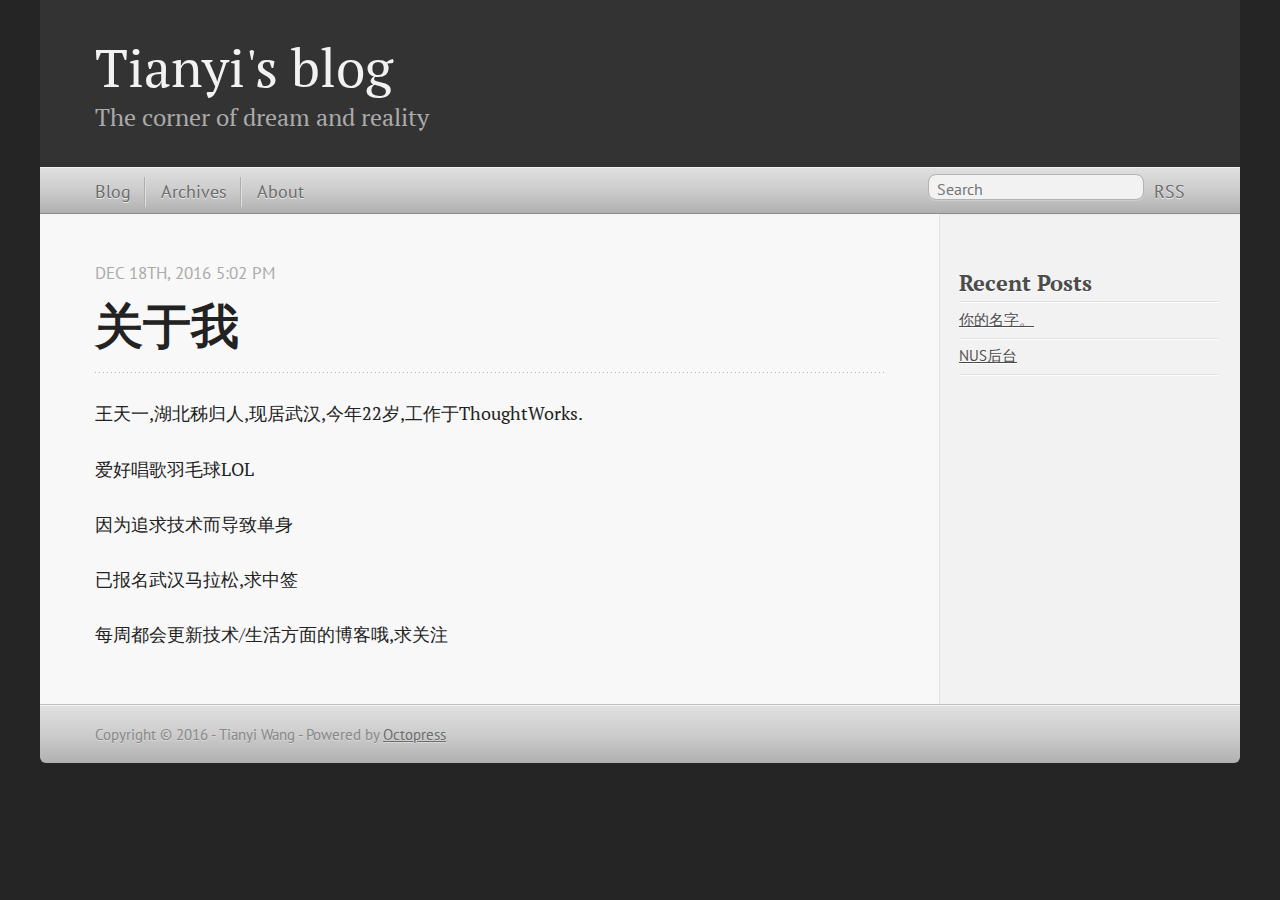
==== about/index.html @ c088b769 "Site updated at 2016-12-25 10:47:16 UTC" ====
<!DOCTYPE html>
<!--[if IEMobile 7 ]><html class="no-js iem7"><![endif]-->
<!--[if lt IE 9]><html class="no-js lte-ie8"><![endif]-->
<!--[if (gt IE 8)|(gt IEMobile 7)|!(IEMobile)|!(IE)]><!--><html class="no-js" lang="en"><!--<![endif]-->
<head>
  <meta charset="utf-8">
  <title>关于我 - Tianyi's blog</title>
  <meta name="author" content="Tianyi Wang">

  
  <meta name="description" content=" 关于我 Dec 18th, 2016 5:02 pm 王天一,湖北秭归人,现居武汉,今年22岁,工作于ThoughtWorks. 爱好唱歌羽毛球LOL 因为追求技术而导致单身 已报名武汉马拉松,求中签 每周都会更新技术/生活方面的博客哦,求关注 Recent Posts 你的名字。 NUS后台 ">
  

  <!-- http://t.co/dKP3o1e -->
  <meta name="HandheldFriendly" content="True">
  <meta name="MobileOptimized" content="320">
  <meta name="viewport" content="width=device-width, initial-scale=1">

  
  <link rel="canonical" href="http://xbox1994.github.io/about/">
  <link href="/favicon.png" rel="icon">
  <link href="/stylesheets/screen.css" media="screen, projection" rel="stylesheet" type="text/css">
  <link href="/atom.xml" rel="alternate" title="Tianyi's blog" type="application/atom+xml">
  <script src="/javascripts/modernizr-2.0.js"></script>
  <script src="//ajax.googleapis.com/ajax/libs/jquery/1.9.1/jquery.min.js"></script>
  <script>!window.jQuery && document.write(unescape('%3Cscript src="/javascripts/libs/jquery.min.js"%3E%3C/script%3E'))</script>
  <script src="/javascripts/octopress.js" type="text/javascript"></script>
  <!--Fonts from Google"s Web font directory at http://google.com/webfonts -->
<link href="//fonts.googleapis.com/css?family=PT+Serif:regular,italic,bold,bolditalic" rel="stylesheet" type="text/css">
<link href="//fonts.googleapis.com/css?family=PT+Sans:regular,italic,bold,bolditalic" rel="stylesheet" type="text/css">

  

</head>

<body   >
  <header role="banner"><hgroup>
  <h1><a href="/">Tianyi's blog</a></h1>
  
    <h2>The corner of dream and reality</h2>
  
</hgroup>

</header>
  <nav role="navigation"><ul class="subscription" data-subscription="rss">
  <li><a href="/atom.xml" rel="subscribe-rss" title="subscribe via RSS">RSS</a></li>
  
</ul>
  
<form action="https://www.google.com/search" method="get">
  <fieldset role="search">
    <input type="hidden" name="sitesearch" value="xbox1994.github.io">
    <input class="search" type="text" name="q" results="0" placeholder="Search"/>
  </fieldset>
</form>
  
<ul class="main-navigation">
  <li><a href="/">Blog</a></li>
  <li><a href="/blog/archives">Archives</a></li>
  <li><a href="/about">About</a></li>
</ul>

</nav>
  <div id="main">
    <div id="content">
      <div>
<article role="article">
  
  <header>
    <h1 class="entry-title">关于我</h1>
    <p class="meta">




<time class='entry-date' datetime='2016-12-18T17:02:00+08:00'><span class='date'><span class='date-month'>Dec</span> <span class='date-day'>18</span><span class='date-suffix'>th</span>, <span class='date-year'>2016</span></span> <span class='time'>5:02 pm</span></time></p>
  </header>
  
  <p>王天一,湖北秭归人,现居武汉,今年22岁,工作于ThoughtWorks.</p>

<p>爱好唱歌羽毛球LOL</p>

<p>因为追求技术而导致单身</p>

<p>已报名武汉马拉松,求中签</p>

<p>每周都会更新技术/生活方面的博客哦,求关注</p>

  
</article>

</div>

<aside class="sidebar">
  
    <section>
  <h1>Recent Posts</h1>
  <ul id="recent_posts">
    
      <li class="post">
        <a href="/blog/2016/12/25/ni-de-ming-zi-./">你的名字。</a>
      </li>
    
      <li class="post">
        <a href="/blog/2016/12/18/nusde-hou-tai/">NUS后台</a>
      </li>
    
  </ul>
</section>





  
</aside>


    </div>
  </div>
  <footer role="contentinfo"><p>
  Copyright &copy; 2016 - Tianyi Wang -
  <span class="credit">Powered by <a href="http://octopress.org">Octopress</a></span>
</p>

</footer>
  







  <script type="text/javascript">
    (function(){
      var twitterWidgets = document.createElement('script');
      twitterWidgets.type = 'text/javascript';
      twitterWidgets.async = true;
      twitterWidgets.src = '//platform.twitter.com/widgets.js';
      document.getElementsByTagName('head')[0].appendChild(twitterWidgets);
    })();
  </script>





</body>
</html>
---- stylesheets/screen.css ----
html,body,div,span,applet,object,iframe,h1,h2,h3,h4,h5,h6,p,blockquote,pre,a,abbr,acronym,address,big,cite,code,del,dfn,em,img,ins,kbd,q,s,samp,small,strike,strong,sub,sup,tt,var,b,u,i,center,dl,dt,dd,ol,ul,li,fieldset,form,label,legend,table,caption,tbody,tfoot,thead,tr,th,td,article,aside,canvas,details,embed,figure,figcaption,footer,header,hgroup,menu,nav,output,ruby,section,summary,time,mark,audio,video{margin:0;padding:0;border:0;font:inherit;font-size:100%;vertical-align:baseline}html{line-height:1}ol,ul{list-style:none}table{border-collapse:collapse;border-spacing:0}caption,th,td{text-align:left;font-weight:normal;vertical-align:middle}q,blockquote{quotes:none}q:before,q:after,blockquote:before,blockquote:after{content:"";content:none}a img{border:none}article,aside,details,figcaption,figure,footer,header,hgroup,main,menu,nav,section,summary{display:block}a{color:#1863a1}a:visited{color:#751590}a:focus{color:#0181eb}a:hover{color:#0181eb}a:active{color:#01579f}aside.sidebar a{color:#222}aside.sidebar a:focus{color:#0181eb}aside.sidebar a:hover{color:#0181eb}aside.sidebar a:active{color:#01579f}a{-moz-transition:color .3s;-o-transition:color .3s;-webkit-transition:color .3s;transition:color .3s}html{background:#252525 url('/images/line-tile.png?1482050766') top left}body>div{background:#f2f2f2 url('/images/noise.png?1482050766') top left;border-bottom:1px solid #bfbfbf}body>div>div{background:#f8f8f8 url('/images/noise.png?1482050766') top left;border-right:1px solid #e0e0e0}.heading,body>header h1,h1,h2,h3,h4,h5,h6{font-family:"PT Serif","Georgia","Helvetica Neue",Arial,sans-serif}.sans,body>header h2,article header p.meta,article>footer,#content .blog-index footer,html .gist .gist-file .gist-meta,#blog-archives a.category,#blog-archives time,aside.sidebar section,body>footer{font-family:"PT Sans","Helvetica Neue",Arial,sans-serif}.serif,body,#content .blog-index a[rel=full-article]{font-family:"PT Serif",Georgia,Times,"Times New Roman",serif}.mono,pre,code,tt,p code,li code{font-family:Menlo,Monaco,"Andale Mono","lucida console","Courier New",monospace}body>header h1{font-size:2.2em;font-family:"PT Serif","Georgia","Helvetica Neue",Arial,sans-serif;font-weight:normal;line-height:1.2em;margin-bottom:0.6667em}body>header h2{font-family:"PT Serif","Georgia","Helvetica Neue",Arial,sans-serif}body{line-height:1.5em;color:#222}h1{font-size:2.2em;line-height:1.2em}@media only screen and (min-width: 992px){body{font-size:1.15em}h1{font-size:2.6em;line-height:1.2em}}h1,h2,h3,h4,h5,h6{text-rendering:optimizelegibility;margin-bottom:1em;font-weight:bold}h2,section h1{font-size:1.5em}h3,section h2,section section h1{font-size:1.3em}h4,section h3,section section h2,section section section h1{font-size:1em}h5,section h4,section section h3{font-size:.9em}h6,section h5,section section h4,section section section h3{font-size:.8em}p,article blockquote,ul,ol{margin-bottom:1.5em}ul{list-style-type:disc}ul ul{list-style-type:circle;margin-bottom:0px}ul ul ul{list-style-type:square;margin-bottom:0px}ol{list-style-type:decimal}ol ol{list-style-type:lower-alpha;margin-bottom:0px}ol ol ol{list-style-type:lower-roman;margin-bottom:0px}ul,ul ul,ul ol,ol,ol ul,ol ol{margin-left:1.3em}ul ul,ul ol,ol ul,ol ol{margin-bottom:0em}strong{font-weight:bold}em{font-style:italic}sup,sub{font-size:0.75em;position:relative;display:inline-block;padding:0 .2em;line-height:.8em}sup{top:-.5em}sub{bottom:-.5em}a[rev='footnote']{font-size:.75em;padding:0 .3em;line-height:1}q{font-style:italic}q:before{content:"\201C"}q:after{content:"\201D"}em,dfn{font-style:italic}strong,dfn{font-weight:bold}del,s{text-decoration:line-through}abbr,acronym{border-bottom:1px dotted;cursor:help}hr{margin-bottom:0.2em}small{font-size:.8em}big{font-size:1.2em}article blockquote{font-style:italic;position:relative;font-size:1.2em;line-height:1.5em;padding-left:1em;border-left:4px solid rgba(170,170,170,0.5)}article blockquote cite{font-style:italic}article blockquote cite a{color:#aaa !important;word-wrap:break-word}article blockquote cite:before{content:'\2014';padding-right:.3em;padding-left:.3em;color:#aaa}@media only screen and (min-width: 992px){article blockquote{padding-left:1.5em;border-left-width:4px}}.pullquote-right:before,.pullquote-left:before{padding:0;border:none;content:attr(data-pullquote);float:right;width:45%;margin:.5em 0 1em 1.5em;position:relative;top:7px;font-size:1.4em;line-height:1.45em}.pullquote-left:before{float:left;margin:.5em 1.5em 1em 0}.force-wrap,article a,aside.sidebar a{white-space:-moz-pre-wrap;white-space:-pre-wrap;white-space:-o-pre-wrap;white-space:pre-wrap;word-wrap:break-word}.group,body>header,body>nav,body>footer,body #content>article,body #content>div>article,body #content>div>section,body div.pagination,aside.sidebar,#main,#content,.sidebar{*zoom:1}.group:after,body>header:after,body>nav:after,body>footer:after,body #content>article:after,body #content>div>article:after,body #content>div>section:after,body div.pagination:after,#main:after,#content:after,.sidebar:after{content:"";display:table;clear:both}body{-webkit-text-size-adjust:none;max-width:1200px;position:relative;margin:0 auto}body>header,body>nav,body>footer,body #content>article,body #content>div>article,body #content>div>section{padding-left:18px;padding-right:18px}@media only screen and (min-width: 480px){body>header,body>nav,body>footer,body #content>article,body #content>div>article,body #content>div>section{padding-left:25px;padding-right:25px}}@media only screen and (min-width: 768px){body>header,body>nav,body>footer,body #content>article,body #content>div>article,body #content>div>section{padding-left:35px;padding-right:35px}}@media only screen and (min-width: 992px){body>header,body>nav,body>footer,body #content>article,body #content>div>article,body #content>div>section{padding-left:55px;padding-right:55px}}body div.pagination{margin-left:18px;margin-right:18px}@media only screen and (min-width: 480px){body div.pagination{margin-left:25px;margin-right:25px}}@media only screen and (min-width: 768px){body div.pagination{margin-left:35px;margin-right:35px}}@media only screen and (min-width: 992px){body div.pagination{margin-left:55px;margin-right:55px}}body>header{font-size:1em;padding-top:1.5em;padding-bottom:1.5em}#content{overflow:hidden}#content>div,#content>article{width:100%}aside.sidebar{float:none;padding:0 18px 1px;background-color:#f7f7f7;border-top:1px solid #e0e0e0}.flex-content,article img,article video,article .flash-video,aside.sidebar img{max-width:100%;height:auto}.basic-alignment.left,article img.left,article video.left,article .left.flash-video,aside.sidebar img.left{float:left;margin-right:1.5em}.basic-alignment.right,article img.right,article video.right,article .right.flash-video,aside.sidebar img.right{float:right;margin-left:1.5em}.basic-alignment.center,article img.center,article video.center,article .center.flash-video,aside.sidebar img.center{display:block;margin:0 auto 1.5em}.basic-alignment.left,article img.left,article video.left,article .left.flash-video,aside.sidebar img.left,.basic-alignment.right,article img.right,article video.right,article .right.flash-video,aside.sidebar img.right{margin-bottom:.8em}.toggle-sidebar,.no-sidebar .toggle-sidebar{display:none}@media only screen and (min-width: 750px){body.sidebar-footer aside.sidebar{float:none;width:auto;clear:left;margin:0;padding:0 35px 1px;background-color:#f7f7f7;border-top:1px solid #eaeaea}body.sidebar-footer aside.sidebar section.odd,body.sidebar-footer aside.sidebar section.even{float:left;width:48%}body.sidebar-footer aside.sidebar section.odd{margin-left:0}body.sidebar-footer aside.sidebar section.even{margin-left:4%}body.sidebar-footer aside.sidebar.thirds section{width:30%;margin-left:5%}body.sidebar-footer aside.sidebar.thirds section.first{margin-left:0;clear:both}}body.sidebar-footer #content{margin-right:0px}body.sidebar-footer .toggle-sidebar{display:none}@media only screen and (min-width: 550px){body>header{font-size:1em}}@media only screen and (min-width: 750px){aside.sidebar{float:none;width:auto;clear:left;margin:0;padding:0 35px 1px;background-color:#f7f7f7;border-top:1px solid #eaeaea}aside.sidebar section.odd,aside.sidebar section.even{float:left;width:48%}aside.sidebar section.odd{margin-left:0}aside.sidebar section.even{margin-left:4%}aside.sidebar.thirds section{width:30%;margin-left:5%}aside.sidebar.thirds section.first{margin-left:0;clear:both}}@media only screen and (min-width: 768px){body{-webkit-text-size-adjust:auto}body>header{font-size:1.2em}#main{padding:0;margin:0 auto}#content{overflow:visible;margin-right:240px;position:relative}.no-sidebar #content{margin-right:0;border-right:0}.collapse-sidebar #content{margin-right:20px}#content>div,#content>article{padding-top:17.5px;padding-bottom:17.5px;float:left}aside.sidebar{width:210px;padding:0 15px 15px;background:none;clear:none;float:left;margin:0 -100% 0 0}aside.sidebar section{width:auto;margin-left:0}aside.sidebar section.odd,aside.sidebar section.even{float:none;width:auto;margin-left:0}.collapse-sidebar aside.sidebar{float:none;width:auto;clear:left;margin:0;padding:0 35px 1px;background-color:#f7f7f7;border-top:1px solid #eaeaea}.collapse-sidebar aside.sidebar section.odd,.collapse-sidebar aside.sidebar section.even{float:left;width:48%}.collapse-sidebar aside.sidebar section.odd{margin-left:0}.collapse-sidebar aside.sidebar section.even{margin-left:4%}.collapse-sidebar aside.sidebar.thirds section{width:30%;margin-left:5%}.collapse-sidebar aside.sidebar.thirds section.first{margin-left:0;clear:both}}@media only screen and (min-width: 992px){body>header{font-size:1.3em}#content{margin-right:300px}#content>div,#content>article{padding-top:27.5px;padding-bottom:27.5px}aside.sidebar{width:260px;padding:1.2em 20px 20px}.collapse-sidebar aside.sidebar{padding-left:55px;padding-right:55px}}@media only screen and (min-width: 768px){ul,ol{margin-left:0}}body>header{background:#333}body>header h1{display:inline-block;margin:0}body>header h1 a,body>header h1 a:visited,body>header h1 a:hover{color:#f2f2f2;text-decoration:none}body>header h2{margin:.2em 0 0;font-size:1em;color:#aaa;font-weight:normal}body>nav{position:relative;background-color:#ccc;background:url('/images/noise.png?1482050766'),url('[data-uri]');background:url('/images/noise.png?1482050766'),-webkit-gradient(linear, 50% 0%, 50% 100%, color-stop(0%, #e0e0e0),color-stop(50%, #cccccc),color-stop(100%, #b0b0b0));background:url('/images/noise.png?1482050766'),-moz-linear-gradient(#e0e0e0,#cccccc,#b0b0b0);background:url('/images/noise.png?1482050766'),-webkit-linear-gradient(#e0e0e0,#cccccc,#b0b0b0);background:url('/images/noise.png?1482050766'),linear-gradient(#e0e0e0,#cccccc,#b0b0b0);border-top:1px solid #f2f2f2;border-bottom:1px solid #8c8c8c;padding-top:.35em;padding-bottom:.35em}body>nav form{-moz-background-clip:padding;-o-background-clip:padding-box;-webkit-background-clip:padding;background-clip:padding-box;margin:0;padding:0}body>nav form .search{padding:.3em .5em 0;font-size:.85em;font-family:"PT Sans","Helvetica Neue",Arial,sans-serif;line-height:1.1em;width:95%;-moz-border-radius:.5em;-webkit-border-radius:.5em;border-radius:.5em;-moz-background-clip:padding;-o-background-clip:padding-box;-webkit-background-clip:padding;background-clip:padding-box;-moz-box-shadow:#d1d1d1 0 1px;-webkit-box-shadow:#d1d1d1 0 1px;box-shadow:#d1d1d1 0 1px;background-color:#f2f2f2;border:1px solid #b3b3b3;color:#888}body>nav form .search:focus{color:#444;border-color:#80b1df;-moz-box-shadow:#80b1df 0 0 4px,#80b1df 0 0 3px inset;-webkit-box-shadow:#80b1df 0 0 4px,#80b1df 0 0 3px inset;box-shadow:#80b1df 0 0 4px,#80b1df 0 0 3px inset;background-color:#fff;outline:none}body>nav fieldset[role=search]{float:right;width:48%}body>nav fieldset.mobile-nav{float:left;width:48%}body>nav fieldset.mobile-nav select{width:100%;font-size:.8em;border:1px solid #888}body>nav ul{display:none}@media only screen and (min-width: 550px){body>nav{font-size:.9em}body>nav ul{margin:0;padding:0;border:0;overflow:hidden;*zoom:1;float:left;display:block;padding-top:.15em}body>nav ul li{list-style-image:none;list-style-type:none;margin-left:0;white-space:nowrap;float:left;padding-left:0;padding-right:0}body>nav ul li:first-child{padding-left:0}body>nav ul li:last-child{padding-right:0}body>nav ul li.last{padding-right:0}body>nav ul.subscription{margin-left:.8em;float:right}body>nav ul.subscription li:last-child a{padding-right:0}body>nav ul li{margin:0}body>nav a{color:#6b6b6b;font-family:"PT Sans","Helvetica Neue",Arial,sans-serif;text-shadow:#ebebeb 0 1px;float:left;text-decoration:none;font-size:1.1em;padding:.1em 0;line-height:1.5em}body>nav a:visited{color:#6b6b6b}body>nav a:hover{color:#2b2b2b}body>nav li+li{border-left:1px solid #b0b0b0;margin-left:.8em}body>nav li+li a{padding-left:.8em;border-left:1px solid #dedede}body>nav form{float:right;text-align:left;padding-left:.8em;width:175px}body>nav form .search{width:93%;font-size:.95em;line-height:1.2em}body>nav ul[data-subscription$=email]+form{width:97px}body>nav ul[data-subscription$=email]+form .search{width:91%}body>nav fieldset.mobile-nav{display:none}body>nav fieldset[role=search]{width:99%}}@media only screen and (min-width: 992px){body>nav form{width:215px}body>nav ul[data-subscription$=email]+form{width:147px}}.no-placeholder body>nav .search{background:#f2f2f2 url('/images/search.png?1482050766') 0.3em 0.25em no-repeat;text-indent:1.3em}@media only screen and (min-width: 550px){.maskImage body>nav ul[data-subscription$=email]+form{width:123px}}@media only screen and (min-width: 992px){.maskImage body>nav ul[data-subscription$=email]+form{width:173px}}.maskImage ul.subscription{position:relative;top:.2em}.maskImage ul.subscription li,.maskImage ul.subscription a{border:0;padding:0}.maskImage a[rel=subscribe-rss]{position:relative;top:0px;text-indent:-999999em;background-color:#dedede;border:0;padding:0}.maskImage a[rel=subscribe-rss],.maskImage a[rel=subscribe-rss]:after{-webkit-mask-image:url('/images/rss.png?1482050766');-moz-mask-image:url('/images/rss.png?1482050766');-ms-mask-image:url('/images/rss.png?1482050766');-o-mask-image:url('/images/rss.png?1482050766');mask-image:url('/images/rss.png?1482050766');-webkit-mask-repeat:no-repeat;-moz-mask-repeat:no-repeat;-ms-mask-repeat:no-repeat;-o-mask-repeat:no-repeat;mask-repeat:no-repeat;width:22px;height:22px}.maskImage a[rel=subscribe-rss]:after{content:"";position:absolute;top:-1px;left:0;background-color:#ababab}.maskImage a[rel=subscribe-rss]:hover:after{background-color:#9e9e9e}.maskImage a[rel=subscribe-email]{position:relative;top:0px;text-indent:-999999em;background-color:#dedede;border:0;padding:0}.maskImage a[rel=subscribe-email],.maskImage a[rel=subscribe-email]:after{-webkit-mask-image:url('/images/email.png?1482050766');-moz-mask-image:url('/images/email.png?1482050766');-ms-mask-image:url('/images/email.png?1482050766');-o-mask-image:url('/images/email.png?1482050766');mask-image:url('/images/email.png?1482050766');-webkit-mask-repeat:no-repeat;-moz-mask-repeat:no-repeat;-ms-mask-repeat:no-repeat;-o-mask-repeat:no-repeat;mask-repeat:no-repeat;width:28px;height:22px}.maskImage a[rel=subscribe-email]:after{content:"";position:absolute;top:-1px;left:0;background-color:#ababab}.maskImage a[rel=subscribe-email]:hover:after{background-color:#9e9e9e}article{padding-top:1em}article header{position:relative;padding-top:2em;padding-bottom:1em;margin-bottom:1em;background:url('[data-uri]') bottom left repeat-x}article header h1{margin:0}article header h1 a{text-decoration:none}article header h1 a:hover{text-decoration:underline}article header p{font-size:.9em;color:#aaa;margin:0}article header p.meta{text-transform:uppercase;position:absolute;top:0}@media only screen and (min-width: 768px){article header{margin-bottom:1.5em;padding-bottom:1em;background:url('[data-uri]') bottom left repeat-x}}article h2{padding-top:0.8em;background:url('[data-uri]') top left repeat-x}.entry-content article h2:first-child,article header+h2{padding-top:0}article h2:first-child,article header+h2{background:none}article .feature{padding-top:.5em;margin-bottom:1em;padding-bottom:1em;background:url('[data-uri]') bottom left repeat-x;font-size:2.0em;font-style:italic;line-height:1.3em}article img,article video,article .flash-video{-moz-border-radius:.3em;-webkit-border-radius:.3em;border-radius:.3em;-moz-box-shadow:rgba(0,0,0,0.15) 0 1px 4px;-webkit-box-shadow:rgba(0,0,0,0.15) 0 1px 4px;box-shadow:rgba(0,0,0,0.15) 0 1px 4px;-moz-box-sizing:border-box;-webkit-box-sizing:border-box;box-sizing:border-box;border:#fff 0.5em solid}article video,article .flash-video{margin:0 auto 1.5em}article video{display:block;width:100%}article .flash-video>div{position:relative;display:block;padding-bottom:56.25%;padding-top:1px;height:0;overflow:hidden}article .flash-video>div iframe,article .flash-video>div object,article .flash-video>div embed{position:absolute;top:0;left:0;width:100%;height:100%}article>footer{padding-bottom:2.5em;margin-top:2em}article>footer p.meta{margin-bottom:.8em;font-size:.85em;clear:both;overflow:hidden}.blog-index article+article{background:url('[data-uri]') top left repeat-x}#content .blog-index{padding-top:0;padding-bottom:0}#content .blog-index article{padding-top:2em}#content .blog-index article header{background:none;padding-bottom:0}#content .blog-index article h1{font-size:2.2em}#content .blog-index article h1 a{color:inherit}#content .blog-index article h1 a:hover{color:#0181eb}#content .blog-index a[rel=full-article]{background:#ebebeb;display:inline-block;padding:.4em .8em;margin-right:.5em;text-decoration:none;color:#666;-moz-transition:background-color .5s;-o-transition:background-color .5s;-webkit-transition:background-color .5s;transition:background-color .5s}#content .blog-index a[rel=full-article]:hover{background:#0181eb;text-shadow:none;color:#f8f8f8}#content .blog-index footer{margin-top:1em}.separator,article>footer .byline+time:before,article>footer time+time:before,article>footer .comments:before,article>footer .byline ~ .categories:before{content:"\2022 ";padding:0 .4em 0 .2em;display:inline-block}#content div.pagination{text-align:center;font-size:.95em;position:relative;background:url('[data-uri]') top left repeat-x;padding-top:1.5em;padding-bottom:1.5em}#content div.pagination a{text-decoration:none;color:#aaa}#content div.pagination a.prev{position:absolute;left:0}#content div.pagination a.next{position:absolute;right:0}#content div.pagination a:hover{color:#0181eb}#content div.pagination a[href*=archive]:before,#content div.pagination a[href*=archive]:after{content:'\2014';padding:0 .3em}p.meta+.sharing{padding-top:1em;padding-left:0;background:url('[data-uri]') top left repeat-x}#fb-root{display:none}.highlight,html .gist .gist-file .gist-syntax .gist-highlight{border:1px solid #05232b !important}.highlight table td.code,html .gist .gist-file .gist-syntax .gist-highlight table td.code{width:100%}.highlight .line-numbers,html .gist .gist-file .gist-syntax .highlight .line_numbers{text-align:right;font-size:13px;line-height:1.45em;background:#073642 url('/images/noise.png?1482050766') top left !important;border-right:1px solid #00232c !important;-moz-box-shadow:#083e4b -1px 0 inset;-webkit-box-shadow:#083e4b -1px 0 inset;box-shadow:#083e4b -1px 0 inset;text-shadow:#021014 0 -1px;padding:.8em !important;-moz-border-radius:0;-webkit-border-radius:0;border-radius:0}.highlight .line-numbers span,html .gist .gist-file .gist-syntax .highlight .line_numbers span{color:#586e75 !important}figure.code,.gist-file,pre{-moz-box-shadow:rgba(0,0,0,0.06) 0 0 10px;-webkit-box-shadow:rgba(0,0,0,0.06) 0 0 10px;box-shadow:rgba(0,0,0,0.06) 0 0 10px}figure.code .highlight pre,.gist-file .highlight pre,pre .highlight pre{-moz-box-shadow:none;-webkit-box-shadow:none;box-shadow:none}.gist .highlight *::-moz-selection,figure.code .highlight *::-moz-selection{background:#386774;color:inherit;text-shadow:#002b36 0 1px}.gist .highlight *::-webkit-selection,figure.code .highlight *::-webkit-selection{background:#386774;color:inherit;text-shadow:#002b36 0 1px}.gist .highlight *::selection,figure.code .highlight *::selection{background:#386774;color:inherit;text-shadow:#002b36 0 1px}html .gist .gist-file{margin-bottom:1.8em;position:relative;border:none;padding-top:26px !important}html .gist .gist-file .highlight{margin-bottom:0}html .gist .gist-file .gist-syntax{border-bottom:0 !important;background:none !important}html .gist .gist-file .gist-syntax .gist-highlight{background:#002b36 !important}html .gist .gist-file .gist-syntax .highlight pre{padding:0}html .gist .gist-file .gist-meta{padding:.6em 0.8em;border:1px solid #083e4b !important;color:#586e75;font-size:.7em !important;background:#073642 url('/images/noise.png?1482050766') top left;line-height:1.5em}html .gist .gist-file .gist-meta a{color:#76888b !important;text-decoration:none}html .gist .gist-file .gist-meta a:hover,html .gist .gist-file .gist-meta a:focus{text-decoration:underline}html .gist .gist-file .gist-meta a:hover{color:#93a1a1 !important}html .gist .gist-file .gist-meta a[href*='#file']{position:absolute;top:0;left:0;right:-10px;color:#474747 !important}html .gist .gist-file .gist-meta a[href*='#file']:hover{color:#1863a1 !important}html .gist .gist-file .gist-meta a[href*=raw]{top:.4em}pre{background:#002b36 url('/images/noise.png?1482050766') top left;-moz-border-radius:.4em;-webkit-border-radius:.4em;border-radius:.4em;border:1px solid #05232b;line-height:1.45em;font-size:13px;margin-bottom:2.1em;padding:.8em 1em;color:#93a1a1;overflow:auto}h3.filename+pre{-moz-border-radius-topleft:0px;-webkit-border-top-left-radius:0px;border-top-left-radius:0px;-moz-border-radius-topright:0px;-webkit-border-top-right-radius:0px;border-top-right-radius:0px}p code,li code{display:inline-block;white-space:no-wrap;background:#fff;font-size:.8em;line-height:1.5em;color:#555;border:1px solid #ddd;-moz-border-radius:.4em;-webkit-border-radius:.4em;border-radius:.4em;padding:0 .3em;margin:-1px 0}p pre code,li pre code{font-size:1em !important;background:none;border:none}.pre-code,html .gist .gist-file .gist-syntax .highlight pre,.highlight code{font-family:Menlo,Monaco,"Andale Mono","lucida console","Courier New",monospace !important;overflow:scroll;overflow-y:hidden;display:block;padding:.8em;overflow-x:auto;line-height:1.45em;background:#002b36 url('/images/noise.png?1482050766') top left !important;color:#93a1a1 !important}.pre-code span,html .gist .gist-file .gist-syntax .highlight pre span,.highlight code span{color:#93a1a1 !important}.pre-code span,html .gist .gist-file .gist-syntax .highlight pre span,.highlight code span{font-style:normal !important;font-weight:normal !important}.pre-code .c,html .gist .gist-file .gist-syntax .highlight pre .c,.highlight code .c{color:#586e75 !important;font-style:italic !important}.pre-code .cm,html .gist .gist-file .gist-syntax .highlight pre .cm,.highlight code .cm{color:#586e75 !important;font-style:italic !important}.pre-code .cp,html .gist .gist-file .gist-syntax .highlight pre .cp,.highlight code .cp{color:#586e75 !important;font-style:italic !important}.pre-code .c1,html .gist .gist-file .gist-syntax .highlight pre .c1,.highlight code .c1{color:#586e75 !important;font-style:italic !important}.pre-code .cs,html .gist .gist-file .gist-syntax .highlight pre .cs,.highlight code .cs{color:#586e75 !important;font-weight:bold !important;font-style:italic !important}.pre-code .err,html .gist .gist-file .gist-syntax .highlight pre .err,.highlight code .err{color:#dc322f !important;background:none !important}.pre-code .k,html .gist .gist-file .gist-syntax .highlight pre .k,.highlight code .k{color:#cb4b16 !important}.pre-code .o,html .gist .gist-file .gist-syntax .highlight pre .o,.highlight code .o{color:#93a1a1 !important;font-weight:bold !important}.pre-code .p,html .gist .gist-file .gist-syntax .highlight pre .p,.highlight code .p{color:#93a1a1 !important}.pre-code .ow,html .gist .gist-file .gist-syntax .highlight pre .ow,.highlight code .ow{color:#2aa198 !important;font-weight:bold !important}.pre-code .gd,html .gist .gist-file .gist-syntax .highlight pre .gd,.highlight code .gd{color:#93a1a1 !important;background-color:#372d34 !important;display:inline-block}.pre-code .gd .x,html .gist .gist-file .gist-syntax .highlight pre .gd .x,.highlight code .gd .x{color:#93a1a1 !important;background-color:#4d2d34 !important;display:inline-block}.pre-code .ge,html .gist .gist-file .gist-syntax .highlight pre .ge,.highlight code .ge{color:#93a1a1 !important;font-style:italic !important}.pre-code .gh,html .gist .gist-file .gist-syntax .highlight pre .gh,.highlight code .gh{color:#586e75 !important}.pre-code .gi,html .gist .gist-file .gist-syntax .highlight pre .gi,.highlight code .gi{color:#93a1a1 !important;background-color:#1b412b !important;display:inline-block}.pre-code .gi .x,html .gist .gist-file .gist-syntax .highlight pre .gi .x,.highlight code .gi .x{color:#93a1a1 !important;background-color:#355720 !important;display:inline-block}.pre-code .gs,html .gist .gist-file .gist-syntax .highlight pre .gs,.highlight code .gs{color:#93a1a1 !important;font-weight:bold !important}.pre-code .gu,html .gist .gist-file .gist-syntax .highlight pre .gu,.highlight code .gu{color:#6c71c4 !important}.pre-code .kc,html .gist .gist-file .gist-syntax .highlight pre .kc,.highlight code .kc{color:#859900 !important;font-weight:bold !important}.pre-code .kd,html .gist .gist-file .gist-syntax .highlight pre .kd,.highlight code .kd{color:#268bd2 !important}.pre-code .kp,html .gist .gist-file .gist-syntax .highlight pre .kp,.highlight code .kp{color:#cb4b16 !important;font-weight:bold !important}.pre-code .kr,html .gist .gist-file .gist-syntax .highlight pre .kr,.highlight code .kr{color:#d33682 !important;font-weight:bold !important}.pre-code .kt,html .gist .gist-file .gist-syntax .highlight pre .kt,.highlight code .kt{color:#2aa198 !important}.pre-code .n,html .gist .gist-file .gist-syntax .highlight pre .n,.highlight code .n{color:#268bd2 !important}.pre-code .na,html .gist .gist-file .gist-syntax .highlight pre .na,.highlight code .na{color:#268bd2 !important}.pre-code .nb,html .gist .gist-file .gist-syntax .highlight pre .nb,.highlight code .nb{color:#859900 !important}.pre-code .nc,html .gist .gist-file .gist-syntax .highlight pre .nc,.highlight code .nc{color:#d33682 !important}.pre-code .no,html .gist .gist-file .gist-syntax .highlight pre .no,.highlight code .no{color:#b58900 !important}.pre-code .nl,html .gist .gist-file .gist-syntax .highlight pre .nl,.highlight code .nl{color:#859900 !important}.pre-code .ne,html .gist .gist-file .gist-syntax .highlight pre .ne,.highlight code .ne{color:#268bd2 !important;font-weight:bold !important}.pre-code .nf,html .gist .gist-file .gist-syntax .highlight pre .nf,.highlight code .nf{color:#268bd2 !important;font-weight:bold !important}.pre-code .nn,html .gist .gist-file .gist-syntax .highlight pre .nn,.highlight code .nn{color:#b58900 !important}.pre-code .nt,html .gist .gist-file .gist-syntax .highlight pre .nt,.highlight code .nt{color:#268bd2 !important;font-weight:bold !important}.pre-code .nx,html .gist .gist-file .gist-syntax .highlight pre .nx,.highlight code .nx{color:#b58900 !important}.pre-code .vg,html .gist .gist-file .gist-syntax .highlight pre .vg,.highlight code .vg{color:#268bd2 !important}.pre-code .vi,html .gist .gist-file .gist-syntax .highlight pre .vi,.highlight code .vi{color:#268bd2 !important}.pre-code .nv,html .gist .gist-file .gist-syntax .highlight pre .nv,.highlight code .nv{color:#268bd2 !important}.pre-code .mf,html .gist .gist-file .gist-syntax .highlight pre .mf,.highlight code .mf{color:#2aa198 !important}.pre-code .m,html .gist .gist-file .gist-syntax .highlight pre .m,.highlight code .m{color:#2aa198 !important}.pre-code .mh,html .gist .gist-file .gist-syntax .highlight pre .mh,.highlight code .mh{color:#2aa198 !important}.pre-code .mi,html .gist .gist-file .gist-syntax .highlight pre .mi,.highlight code .mi{color:#2aa198 !important}.pre-code .s,html .gist .gist-file .gist-syntax .highlight pre .s,.highlight code .s{color:#2aa198 !important}.pre-code .sd,html .gist .gist-file .gist-syntax .highlight pre .sd,.highlight code .sd{color:#2aa198 !important}.pre-code .s2,html .gist .gist-file .gist-syntax .highlight pre .s2,.highlight code .s2{color:#2aa198 !important}.pre-code .se,html .gist .gist-file .gist-syntax .highlight pre .se,.highlight code .se{color:#dc322f !important}.pre-code .si,html .gist .gist-file .gist-syntax .highlight pre .si,.highlight code .si{color:#268bd2 !important}.pre-code .sr,html .gist .gist-file .gist-syntax .highlight pre .sr,.highlight code .sr{color:#2aa198 !important}.pre-code .s1,html .gist .gist-file .gist-syntax .highlight pre .s1,.highlight code .s1{color:#2aa198 !important}.pre-code div .gd,html .gist .gist-file .gist-syntax .highlight pre div .gd,.highlight code div .gd,.pre-code div .gd .x,html .gist .gist-file .gist-syntax .highlight pre div .gd .x,.highlight code div .gd .x,.pre-code div .gi,html .gist .gist-file .gist-syntax .highlight pre div .gi,.highlight code div .gi,.pre-code div .gi .x,html .gist .gist-file .gist-syntax .highlight pre div .gi .x,.highlight code div .gi .x{display:inline-block;width:100%}.highlight,.gist-highlight{margin-bottom:1.8em;background:#002b36;overflow-y:hidden;overflow-x:auto}.highlight pre,.gist-highlight pre{background:none;-moz-border-radius:0px;-webkit-border-radius:0px;border-radius:0px;border:none;padding:0;margin-bottom:0}pre::-webkit-scrollbar,.highlight::-webkit-scrollbar,.gist-highlight::-webkit-scrollbar{height:.5em;background:rgba(255,255,255,0.15)}pre::-webkit-scrollbar-thumb:horizontal,.highlight::-webkit-scrollbar-thumb:horizontal,.gist-highlight::-webkit-scrollbar-thumb:horizontal{background:rgba(255,255,255,0.2);-webkit-border-radius:4px;border-radius:4px}.highlight code{background:#000}figure.code{background:none;padding:0;border:0;margin-bottom:1.5em}figure.code pre{margin-bottom:0}figure.code figcaption{position:relative}figure.code .highlight{margin-bottom:0}.code-title,html .gist .gist-file .gist-meta a[href*='#file'],h3.filename,figure.code figcaption{text-align:center;font-size:13px;line-height:2em;text-shadow:#cbcccc 0 1px 0;color:#474747;font-weight:normal;margin-bottom:0;-moz-border-radius-topleft:5px;-webkit-border-top-left-radius:5px;border-top-left-radius:5px;-moz-border-radius-topright:5px;-webkit-border-top-right-radius:5px;border-top-right-radius:5px;font-family:"Helvetica Neue", Arial, "Lucida Grande", "Lucida Sans Unicode", Lucida, sans-serif;background:#aaa url('/images/code_bg.png?1482050766') top repeat-x;border:1px solid #565656;border-top-color:#cbcbcb;border-left-color:#a5a5a5;border-right-color:#a5a5a5;border-bottom:0}.download-source,html .gist .gist-file .gist-meta a[href*=raw],figure.code figcaption a{position:absolute;right:.8em;text-decoration:none;color:#666 !important;z-index:1;font-size:13px;text-shadow:#cbcccc 0 1px 0;padding-left:3em}.download-source:hover,html .gist .gist-file .gist-meta a[href*=raw]:hover,figure.code figcaption a:hover,.download-source:focus,html .gist .gist-file .gist-meta a[href*=raw]:focus,figure.code figcaption a:focus{text-decoration:underline}#archive #content>div,#archive #content>div>article{padding-top:0}#blog-archives{color:#aaa}#blog-archives article{padding:1em 0 1em;position:relative;background:url('[data-uri]') bottom left repeat-x}#blog-archives article:last-child{background:none}#blog-archives article footer{padding:0;margin:0}#blog-archives h1{color:#222;margin-bottom:.3em}#blog-archives h2{display:none}#blog-archives h1{font-size:1.5em}#blog-archives h1 a{text-decoration:none;color:inherit;font-weight:normal;display:inline-block}#blog-archives h1 a:hover,#blog-archives h1 a:focus{text-decoration:underline}#blog-archives h1 a:hover{color:#0181eb}#blog-archives a.category,#blog-archives time{color:#aaa}#blog-archives .entry-content{display:none}#blog-archives time{font-size:.9em;line-height:1.2em}#blog-archives time .month,#blog-archives time .day{display:inline-block}#blog-archives time .month{text-transform:uppercase}#blog-archives p{margin-bottom:1em}#blog-archives a,#blog-archives .entry-content a{color:inherit}#blog-archives a:hover,#blog-archives .entry-content a:hover{color:#0181eb}#blog-archives a:hover{color:#0181eb}@media only screen and (min-width: 550px){#blog-archives article{margin-left:5em}#blog-archives h2{margin-bottom:.3em;font-weight:normal;display:inline-block;position:relative;top:-1px;float:left}#blog-archives h2:first-child{padding-top:.75em}#blog-archives time{position:absolute;text-align:right;left:0em;top:1.8em}#blog-archives .year{display:none}#blog-archives article{padding-left:4.5em;padding-bottom:.7em}#blog-archives a.category{line-height:1.1em}}#content>.category article{margin-left:0;padding-left:6.8em}#content>.category .year{display:inline}.side-shadow-border,aside.sidebar section h1,aside.sidebar li{-moz-box-shadow:#fff 0 1px;-webkit-box-shadow:#fff 0 1px;box-shadow:#fff 0 1px}aside.sidebar{overflow:hidden;color:#4c4c4c;text-shadow:#fff 0 1px}aside.sidebar section{font-size:.8em;line-height:1.4em;margin-bottom:1.5em}aside.sidebar section h1{margin:1.5em 0 0;padding-bottom:.2em;border-bottom:1px solid #e0e0e0}aside.sidebar section h1+p{padding-top:.4em}aside.sidebar img{-moz-border-radius:.3em;-webkit-border-radius:.3em;border-radius:.3em;-moz-box-shadow:rgba(0,0,0,0.15) 0 1px 4px;-webkit-box-shadow:rgba(0,0,0,0.15) 0 1px 4px;box-shadow:rgba(0,0,0,0.15) 0 1px 4px;-moz-box-sizing:border-box;-webkit-box-sizing:border-box;box-sizing:border-box;border:#fff 0.3em solid}aside.sidebar ul{margin-bottom:0.5em;margin-left:0}aside.sidebar li{list-style:none;padding:.5em 0;margin:0;border-bottom:1px solid #e0e0e0}aside.sidebar li p:last-child{margin-bottom:0}aside.sidebar a{color:inherit;-moz-transition:color .5s;-o-transition:color .5s;-webkit-transition:color .5s;transition:color .5s}aside.sidebar:hover a{color:#222}aside.sidebar:hover a:hover{color:#0181eb}.aside-alt-link,#pinboard_linkroll .pin-tag{color:#7f7f7f}.aside-alt-link:hover,#pinboard_linkroll .pin-tag:hover{color:#0181eb}@media only screen and (min-width: 768px){.toggle-sidebar{outline:none;position:absolute;right:-10px;top:0;bottom:0;display:inline-block;text-decoration:none;color:#cecece;width:9px;cursor:pointer}.toggle-sidebar:hover{background:#e9e9e9;background:url('[data-uri]');background:-webkit-gradient(linear, 0% 50%, 100% 50%, color-stop(0%, rgba(224,224,224,0.5)),color-stop(100%, rgba(224,224,224,0)));background:-moz-linear-gradient(left, rgba(224,224,224,0.5),rgba(224,224,224,0));background:-webkit-linear-gradient(left, rgba(224,224,224,0.5),rgba(224,224,224,0));background:linear-gradient(to right, rgba(224,224,224,0.5),rgba(224,224,224,0))}.toggle-sidebar:after{position:absolute;right:-11px;top:0;width:20px;font-size:1.2em;line-height:1.1em;padding-bottom:.15em;-moz-border-radius-bottomright:.3em;-webkit-border-bottom-right-radius:.3em;border-bottom-right-radius:.3em;text-align:center;background:#f8f8f8 url('/images/noise.png?1482050766') top left;border-bottom:1px solid #e0e0e0;border-right:1px solid #e0e0e0;content:"\00BB";text-indent:-1px}.collapse-sidebar .toggle-sidebar{text-indent:0px;right:-20px;width:19px}.collapse-sidebar .toggle-sidebar:hover{background:#e9e9e9}.collapse-sidebar .toggle-sidebar:after{border-left:1px solid #e0e0e0;text-shadow:#fff 0 1px;content:"\00AB";left:0px;right:0;text-align:center;text-indent:0;border:0;border-right-width:0;background:none}}.googleplus h1{-moz-box-shadow:none !important;-webkit-box-shadow:none !important;-o-box-shadow:none !important;box-shadow:none !important;border-bottom:0px none !important}.googleplus a{text-decoration:none;white-space:normal !important;line-height:32px}.googleplus a img{float:left;margin-right:0.5em;border:0 none}.googleplus-hidden{position:absolute;top:-1000em;left:-1000em}#pinboard_linkroll .pin-title,#pinboard_linkroll .pin-description{display:block;margin-bottom:.5em}#pinboard_linkroll .pin-tag{text-decoration:none}#pinboard_linkroll .pin-tag:hover,#pinboard_linkroll .pin-tag:focus{text-decoration:underline}#pinboard_linkroll .pin-tag:after{content:','}#pinboard_linkroll .pin-tag:last-child:after{content:''}.delicious-posts a.delicious-link{margin-bottom:.5em;display:block}.delicious-posts p{font-size:1em}body>footer{font-size:.8em;color:#888;text-shadow:#d9d9d9 0 1px;background-color:#ccc;background:url('/images/noise.png?1482050766'),url('[data-uri]');background:url('/images/noise.png?1482050766'),-webkit-gradient(linear, 50% 0%, 50% 100%, color-stop(0%, #e0e0e0),color-stop(50%, #cccccc),color-stop(100%, #b0b0b0));background:url('/images/noise.png?1482050766'),-moz-linear-gradient(#e0e0e0,#cccccc,#b0b0b0);background:url('/images/noise.png?1482050766'),-webkit-linear-gradient(#e0e0e0,#cccccc,#b0b0b0);background:url('/images/noise.png?1482050766'),linear-gradient(#e0e0e0,#cccccc,#b0b0b0);border-top:1px solid #f2f2f2;position:relative;padding-top:1em;padding-bottom:1em;margin-bottom:3em;-moz-border-radius-bottomleft:.4em;-webkit-border-bottom-left-radius:.4em;border-bottom-left-radius:.4em;-moz-border-radius-bottomright:.4em;-webkit-border-bottom-right-radius:.4em;border-bottom-right-radius:.4em;z-index:1}body>footer a{color:#6b6b6b}body>footer a:visited{color:#6b6b6b}body>footer a:hover{color:#484848}body>footer p:last-child{margin-bottom:0}/*! fancyBox v2.0.6 fancyapps.com | fancyapps.com/fancybox/#license */.fancybox-tmp iframe,.fancybox-tmp object{vertical-align:top;padding:0;margin:0}.fancybox-wrap{position:absolute;top:0;left:0;z-index:8020}.fancybox-skin{position:relative;padding:0;margin:0;background:#f9f9f9;color:#444;text-shadow:none;-moz-border-radius:4px;-webkit-border-radius:4px;border-radius:4px}.fancybox-opened{z-index:8030}.fancybox-opened .fancybox-skin{-moz-box-shadow:0 10px 25px rgba(0,0,0,0.5);-webkit-box-shadow:0 10px 25px rgba(0,0,0,0.5);box-shadow:0 10px 25px rgba(0,0,0,0.5)}.fancybox-outer,.fancybox-inner{padding:0;margin:0;position:relative;outline:none}.fancybox-inner{overflow:hidden}.fancybox-type-iframe .fancybox-inner{-webkit-overflow-scrolling:touch}.fancybox-error{color:#444;font:14px/20px "Helvetica Neue",Helvetica,Arial,sans-serif;margin:0;padding:10px}.fancybox-image,.fancybox-iframe{display:block;width:100%;height:100%;border:0;padding:0;margin:0;vertical-align:top}.fancybox-image{max-width:100%;max-height:100%}#fancybox-loading,.fancybox-close,.fancybox-prev span,.fancybox-next span{background-image:url('/images/fancybox/fancybox_sprite.png?1482050664')}#fancybox-loading{position:fixed;top:50%;left:50%;margin-top:-22px;margin-left:-22px;background-position:0 -108px;opacity:0.8;cursor:pointer;z-index:8020}#fancybox-loading div{width:44px;height:44px;background:url('/images/fancybox/fancybox_loading.gif?1482050664') center center no-repeat}.fancybox-close{position:absolute;top:-18px;right:-18px;width:36px;height:36px;cursor:pointer;z-index:8040}.fancybox-nav{position:absolute;top:0;width:40%;height:100%;cursor:pointer;background:transparent url('/images/fancybox/blank.gif?1482050664');-webkit-tap-highlight-color:transparent;z-index:8040}.fancybox-prev{left:0}.fancybox-next{right:0}.fancybox-nav span{position:absolute;top:50%;width:36px;height:34px;margin-top:-18px;cursor:pointer;z-index:8040;visibility:hidden}.fancybox-prev span{left:20px;background-position:0 -36px}.fancybox-next span{right:20px;background-position:0 -72px}.fancybox-nav:hover span{visibility:visible}.fancybox-tmp{position:absolute;top:-9999px;left:-9999px;padding:0;overflow:visible;visibility:hidden}#fancybox-overlay{position:absolute;top:0;left:0;overflow:hidden;display:none;z-index:8010;background:#000}#fancybox-overlay.overlay-fixed{position:fixed;bottom:0;right:0}.fancybox-title{visibility:hidden;font:normal 13px/20px "Helvetica Neue",Helvetica,Arial,sans-serif;position:relative;text-shadow:none;z-index:8050}.fancybox-opened .fancybox-title{visibility:visible}.fancybox-title-float-wrap{position:absolute;bottom:0;right:50%;margin-bottom:-35px;z-index:8030;text-align:center}.fancybox-title-float-wrap .child{display:inline-block;margin-right:-100%;padding:2px 20px;background:transparent;background:rgba(0,0,0,0.8);text-shadow:0 1px 2px #222;color:#FFF;font-weight:bold;line-height:24px;white-space:nowrap;-moz-border-radius:15px;-webkit-border-radius:15px;border-radius:15px}.fancybox-title-outside-wrap{position:relative;margin-top:10px;color:#fff}.fancybox-title-inside-wrap{margin-top:10px}.fancybox-title-over-wrap{position:absolute;bottom:0;left:0;color:#fff;padding:10px;background:#000;background:rgba(0,0,0,0.8)}
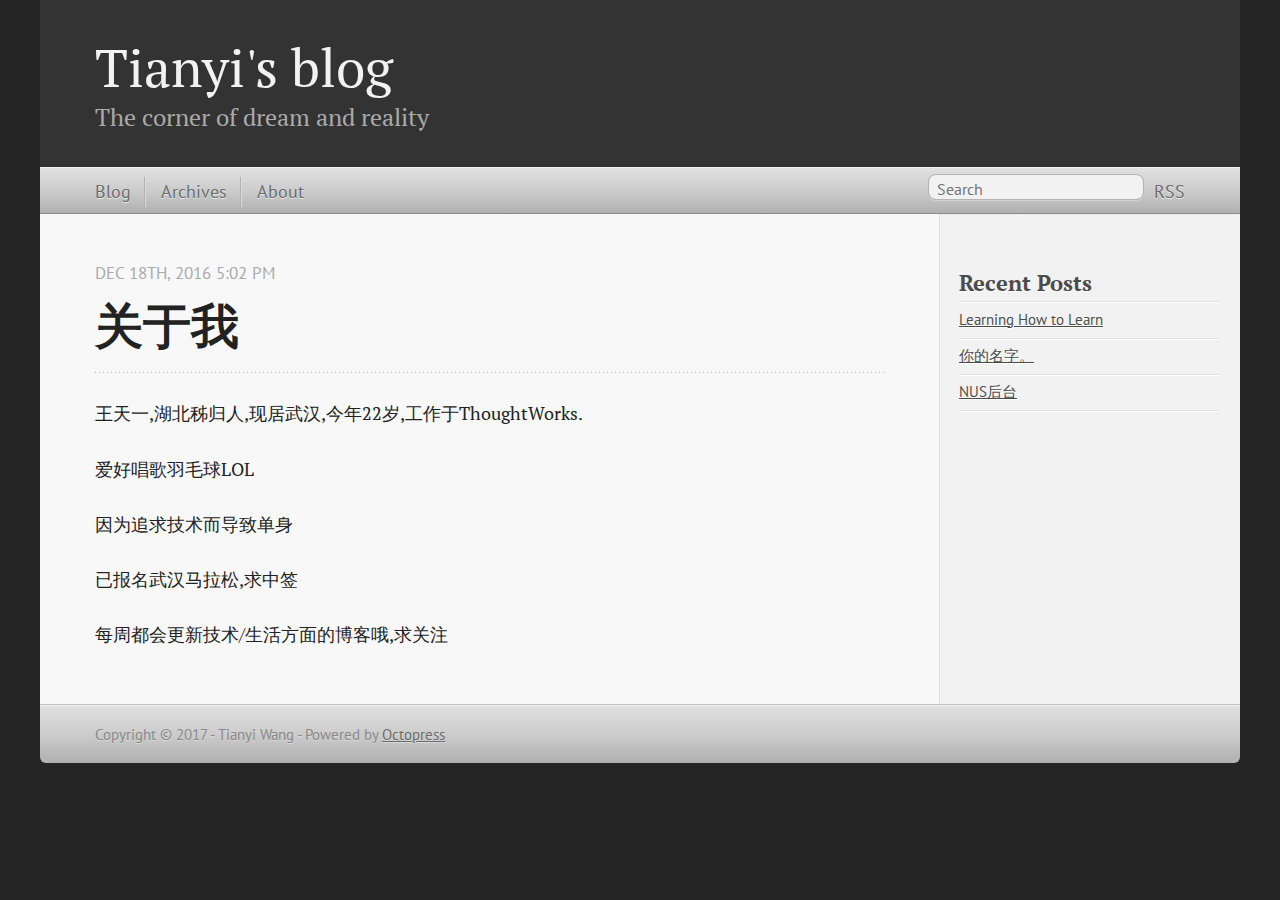
==== commit 9faaecf9: "Site updated at 2017-01-05 12:35:55 UTC" ====
--- a/about/index.html
+++ b/about/index.html
@@ -5,11 +5,12 @@
 <!--[if (gt IE 8)|(gt IEMobile 7)|!(IEMobile)|!(IE)]><!--><html class="no-js" lang="en"><!--<![endif]-->
 <head>
   <meta charset="utf-8">
+  <meta name="baidu-site-verification" content="n3OMBUhKs3" />
   <title>关于我 - Tianyi's blog</title>
   <meta name="author" content="Tianyi Wang">
 
   
-  <meta name="description" content=" 关于我 Dec 18th, 2016 5:02 pm 王天一,湖北秭归人,现居武汉,今年22岁,工作于ThoughtWorks. 爱好唱歌羽毛球LOL 因为追求技术而导致单身 已报名武汉马拉松,求中签 每周都会更新技术/生活方面的博客哦,求关注 Recent Posts 你的名字。 NUS后台 ">
+  <meta name="description" content="关于我 Dec 18th, 2016 5:02 pm 王天一,湖北秭归人,现居武汉,今年22岁,工作于ThoughtWorks. 爱好唱歌羽毛球LOL 因为追求技术而导致单身 已报名武汉马拉松,求中签 每周都会更新技术/生活方面的博客哦,求关注 Recent Posts Learning How &hellip;">
   
 
   <!-- http://t.co/dKP3o1e -->
@@ -99,6 +100,10 @@
   <ul id="recent_posts">
     
       <li class="post">
+        <a href="/blog/2016/12/31/learning-how-to-learn/">Learning How to Learn</a>
+      </li>
+    
+      <li class="post">
         <a href="/blog/2016/12/25/ni-de-ming-zi-./">你的名字。</a>
       </li>
     
@@ -120,7 +125,7 @@
     </div>
   </div>
   <footer role="contentinfo"><p>
-  Copyright &copy; 2016 - Tianyi Wang -
+  Copyright &copy; 2017 - Tianyi Wang -
   <span class="credit">Powered by <a href="http://octopress.org">Octopress</a></span>
 </p>
 
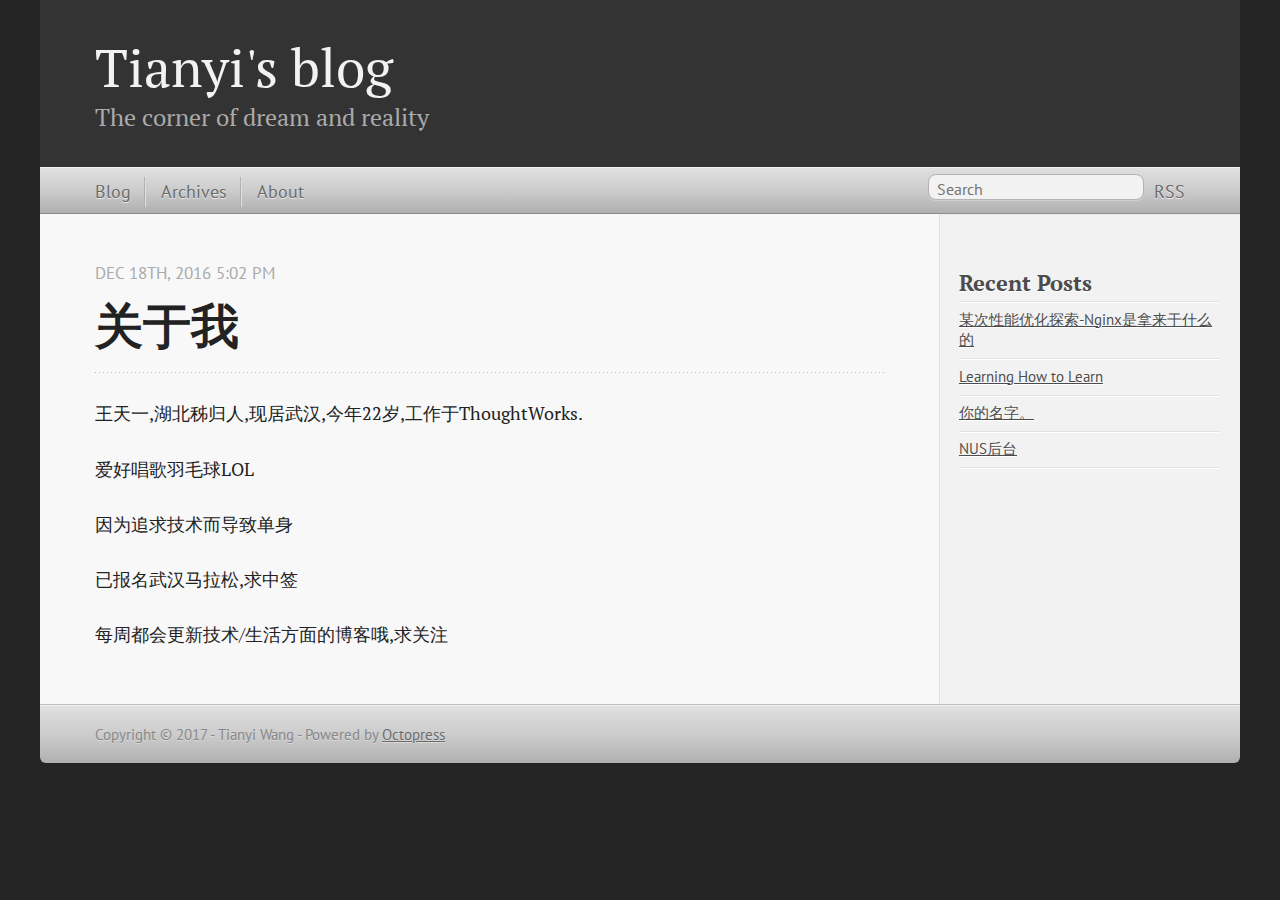
==== commit 257d9418: "Site updated at 2017-01-08 14:51:53 UTC" ====
--- a/about/index.html
+++ b/about/index.html
@@ -10,7 +10,7 @@
   <meta name="author" content="Tianyi Wang">
 
   
-  <meta name="description" content="关于我 Dec 18th, 2016 5:02 pm 王天一,湖北秭归人,现居武汉,今年22岁,工作于ThoughtWorks. 爱好唱歌羽毛球LOL 因为追求技术而导致单身 已报名武汉马拉松,求中签 每周都会更新技术/生活方面的博客哦,求关注 Recent Posts Learning How &hellip;">
+  <meta name="description" content="关于我 Dec 18th, 2016 5:02 pm 王天一,湖北秭归人,现居武汉,今年22岁,工作于ThoughtWorks. 爱好唱歌羽毛球LOL 因为追求技术而导致单身 已报名武汉马拉松,求中签 每周都会更新技术/生活方面的博客哦,求关注 Recent Posts 某次性能优化探索- &hellip;">
   
 
   <!-- http://t.co/dKP3o1e -->
@@ -100,6 +100,10 @@
   <ul id="recent_posts">
     
       <li class="post">
+        <a href="/blog/2017/01/08/mou-ci-you-hua-shi-jian-nginxshi-na-lai-gan-shi-yao-de/">某次性能优化探索-Nginx是拿来干什么的</a>
+      </li>
+    
+      <li class="post">
         <a href="/blog/2016/12/31/learning-how-to-learn/">Learning How to Learn</a>
       </li>
     
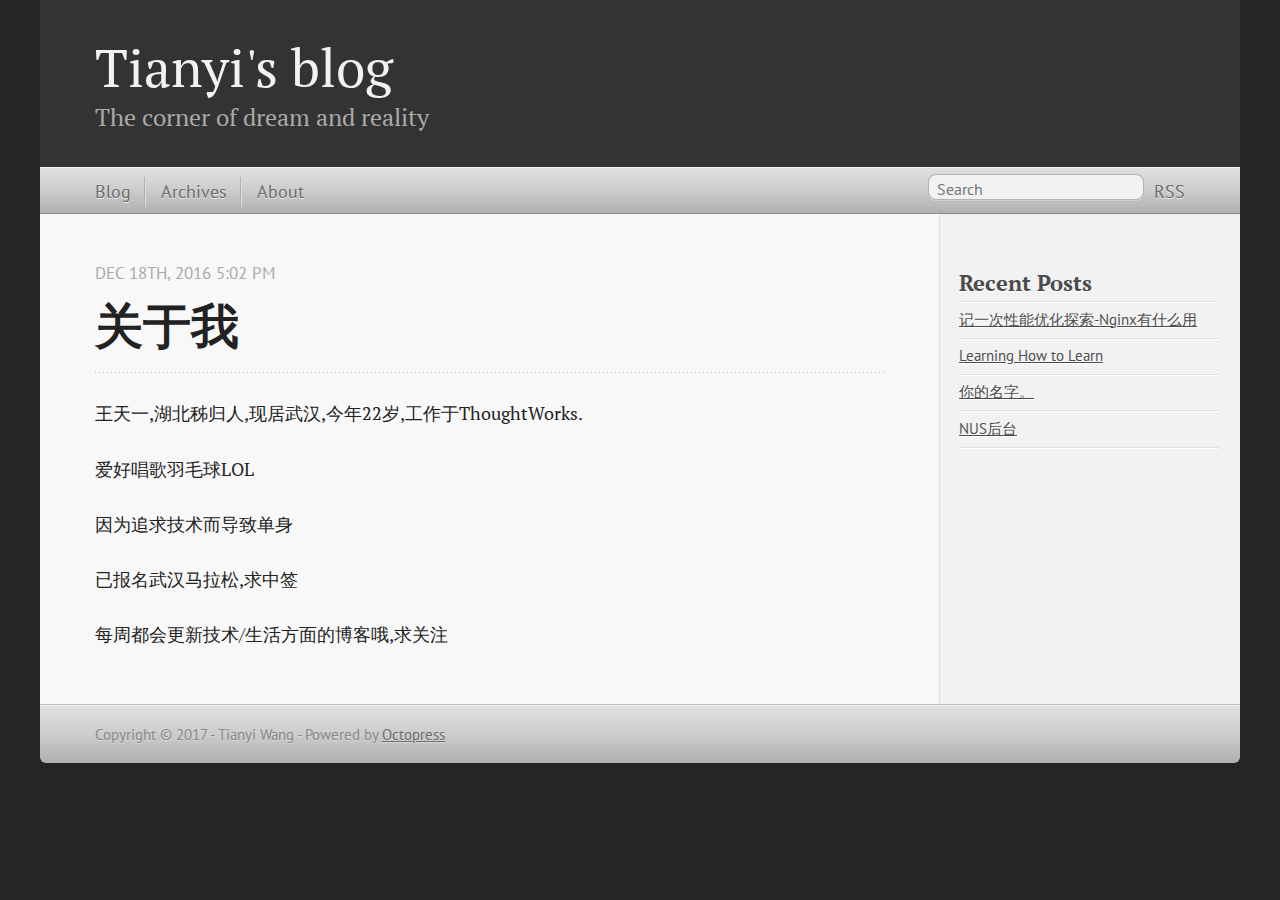
==== commit 273a1e72: "Site updated at 2017-01-09 13:43:50 UTC" ====
--- a/about/index.html
+++ b/about/index.html
@@ -10,7 +10,7 @@
   <meta name="author" content="Tianyi Wang">
 
   
-  <meta name="description" content="关于我 Dec 18th, 2016 5:02 pm 王天一,湖北秭归人,现居武汉,今年22岁,工作于ThoughtWorks. 爱好唱歌羽毛球LOL 因为追求技术而导致单身 已报名武汉马拉松,求中签 每周都会更新技术/生活方面的博客哦,求关注 Recent Posts 某次性能优化探索- &hellip;">
+  <meta name="description" content="关于我 Dec 18th, 2016 5:02 pm 王天一,湖北秭归人,现居武汉,今年22岁,工作于ThoughtWorks. 爱好唱歌羽毛球LOL 因为追求技术而导致单身 已报名武汉马拉松,求中签 每周都会更新技术/生活方面的博客哦,求关注 Recent Posts 记一次性能优化探索- &hellip;">
   
 
   <!-- http://t.co/dKP3o1e -->
@@ -100,7 +100,7 @@
   <ul id="recent_posts">
     
       <li class="post">
-        <a href="/blog/2017/01/08/mou-ci-you-hua-shi-jian-nginxshi-na-lai-gan-shi-yao-de/">某次性能优化探索-Nginx是拿来干什么的</a>
+        <a href="/blog/2017/01/08/mou-ci-you-hua-shi-jian-nginxshi-na-lai-gan-shi-yao-de/">记一次性能优化探索-Nginx有什么用</a>
       </li>
     
       <li class="post">
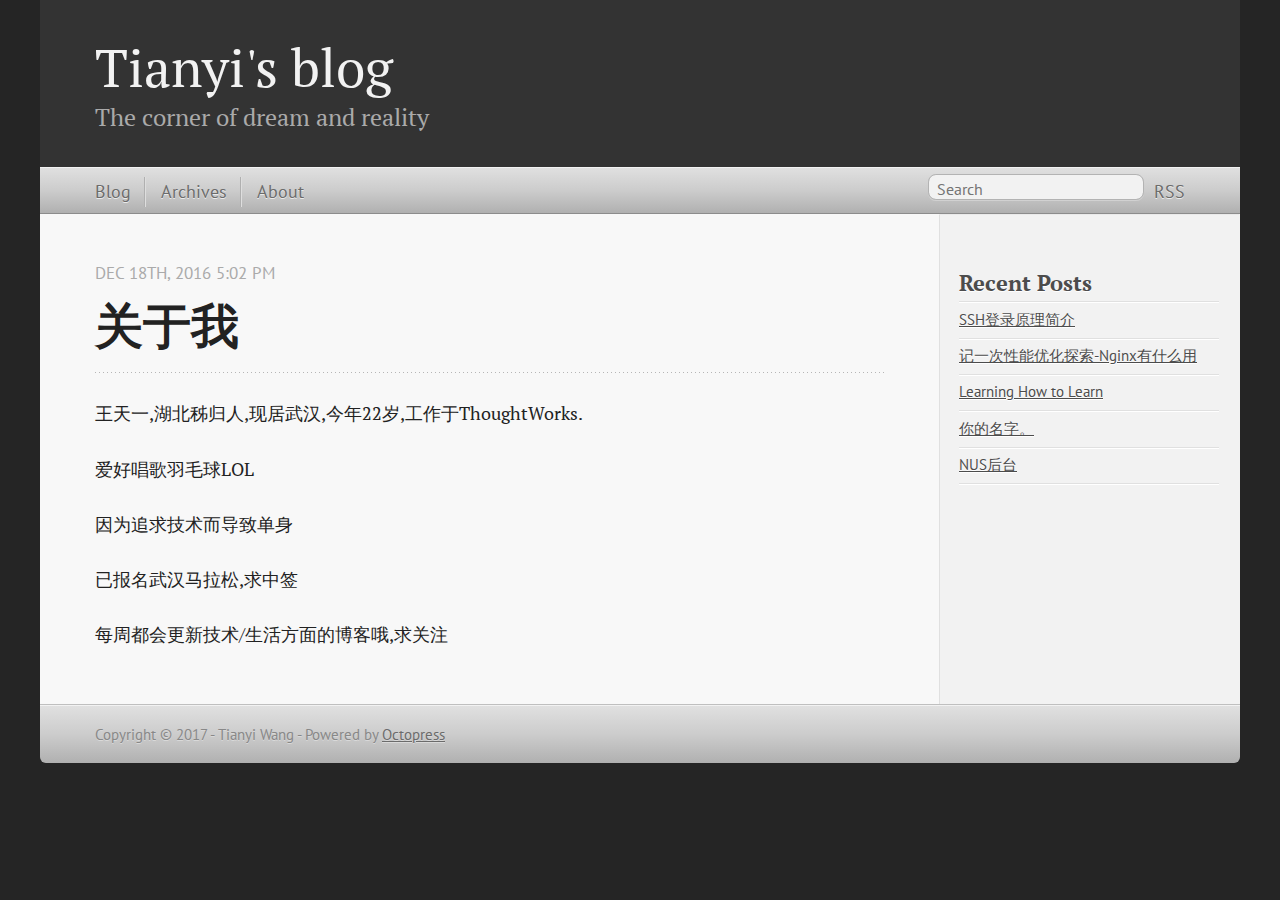
==== commit 93e408b0: "Site updated at 2017-01-16 14:50:30 UTC" ====
--- a/about/index.html
+++ b/about/index.html
@@ -10,7 +10,7 @@
   <meta name="author" content="Tianyi Wang">
 
   
-  <meta name="description" content="关于我 Dec 18th, 2016 5:02 pm 王天一,湖北秭归人,现居武汉,今年22岁,工作于ThoughtWorks. 爱好唱歌羽毛球LOL 因为追求技术而导致单身 已报名武汉马拉松,求中签 每周都会更新技术/生活方面的博客哦,求关注 Recent Posts 记一次性能优化探索- &hellip;">
+  <meta name="description" content="关于我 Dec 18th, 2016 5:02 pm 王天一,湖北秭归人,现居武汉,今年22岁,工作于ThoughtWorks. 爱好唱歌羽毛球LOL 因为追求技术而导致单身 已报名武汉马拉松,求中签 每周都会更新技术/生活方面的博客哦,求关注 Recent Posts SSH登录原理简介 &hellip;">
   
 
   <!-- http://t.co/dKP3o1e -->
@@ -100,6 +100,10 @@
   <ul id="recent_posts">
     
       <li class="post">
+        <a href="/blog/2017/01/16/sshdeng-lu-yuan-li-jian-jie/">SSH登录原理简介</a>
+      </li>
+    
+      <li class="post">
         <a href="/blog/2017/01/08/mou-ci-you-hua-shi-jian-nginxshi-na-lai-gan-shi-yao-de/">记一次性能优化探索-Nginx有什么用</a>
       </li>
     
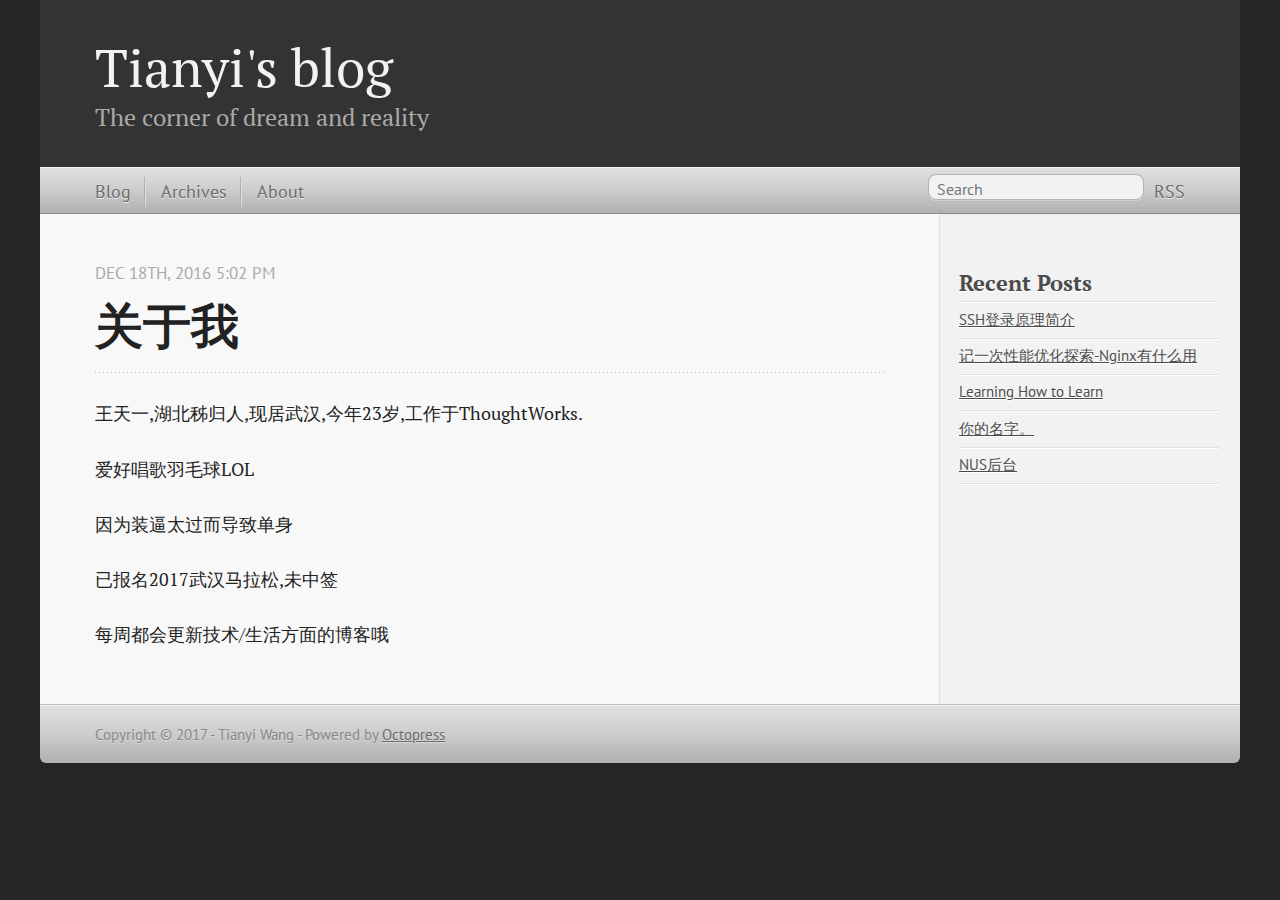
==== commit 283a6f51: "Site updated at 2017-01-16 14:53:18 UTC" ====
--- a/about/index.html
+++ b/about/index.html
@@ -10,7 +10,7 @@
   <meta name="author" content="Tianyi Wang">
 
   
-  <meta name="description" content="关于我 Dec 18th, 2016 5:02 pm 王天一,湖北秭归人,现居武汉,今年22岁,工作于ThoughtWorks. 爱好唱歌羽毛球LOL 因为追求技术而导致单身 已报名武汉马拉松,求中签 每周都会更新技术/生活方面的博客哦,求关注 Recent Posts SSH登录原理简介 &hellip;">
+  <meta name="description" content="关于我 Dec 18th, 2016 5:02 pm 王天一,湖北秭归人,现居武汉,今年23岁,工作于ThoughtWorks. 爱好唱歌羽毛球LOL 因为装逼太过而导致单身 已报名2017武汉马拉松,未中签 每周都会更新技术/生活方面的博客哦 Recent Posts SSH登录原理简介 &hellip;">
   
 
   <!-- http://t.co/dKP3o1e -->
@@ -78,15 +78,15 @@
 <time class='entry-date' datetime='2016-12-18T17:02:00+08:00'><span class='date'><span class='date-month'>Dec</span> <span class='date-day'>18</span><span class='date-suffix'>th</span>, <span class='date-year'>2016</span></span> <span class='time'>5:02 pm</span></time></p>
   </header>
   
-  <p>王天一,湖北秭归人,现居武汉,今年22岁,工作于ThoughtWorks.</p>
+  <p>王天一,湖北秭归人,现居武汉,今年23岁,工作于ThoughtWorks.</p>
 
 <p>爱好唱歌羽毛球LOL</p>
 
-<p>因为追求技术而导致单身</p>
+<p>因为装逼太过而导致单身</p>
 
-<p>已报名武汉马拉松,求中签</p>
+<p>已报名2017武汉马拉松,未中签</p>
 
-<p>每周都会更新技术/生活方面的博客哦,求关注</p>
+<p>每周都会更新技术/生活方面的博客哦</p>
 
   
 </article>
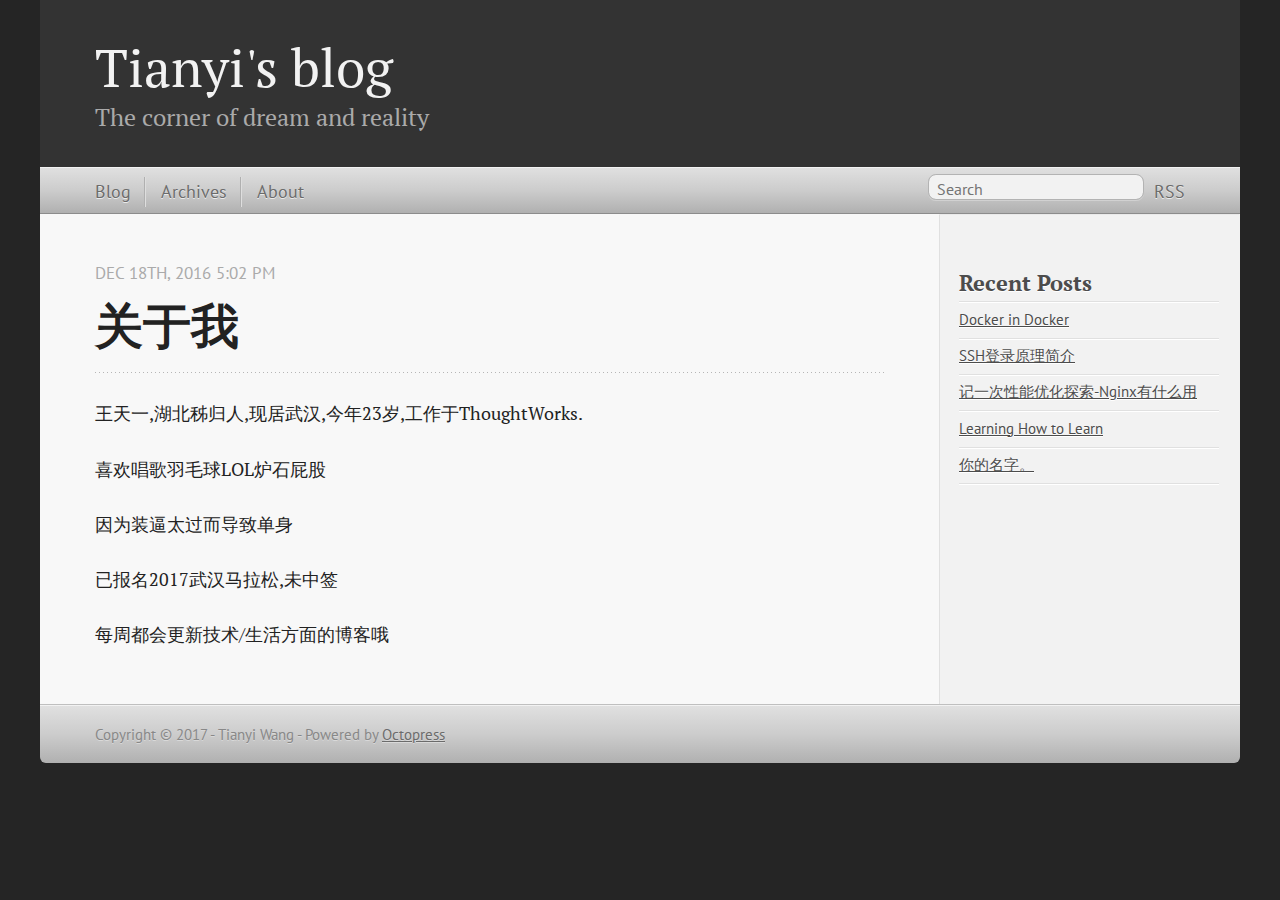
==== commit 13875290: "Site updated at 2017-02-01 14:26:20 UTC" ====
--- a/about/index.html
+++ b/about/index.html
@@ -10,7 +10,7 @@
   <meta name="author" content="Tianyi Wang">
 
   
-  <meta name="description" content="关于我 Dec 18th, 2016 5:02 pm 王天一,湖北秭归人,现居武汉,今年23岁,工作于ThoughtWorks. 爱好唱歌羽毛球LOL 因为装逼太过而导致单身 已报名2017武汉马拉松,未中签 每周都会更新技术/生活方面的博客哦 Recent Posts SSH登录原理简介 &hellip;">
+  <meta name="description" content="关于我 Dec 18th, 2016 5:02 pm 王天一,湖北秭归人,现居武汉,今年23岁,工作于ThoughtWorks. 喜欢唱歌羽毛球LOL炉石屁股 因为装逼太过而导致单身 已报名2017武汉马拉松,未中签 每周都会更新技术/生活方面的博客哦 Recent Posts Docker &hellip;">
   
 
   <!-- http://t.co/dKP3o1e -->
@@ -80,7 +80,7 @@
   
   <p>王天一,湖北秭归人,现居武汉,今年23岁,工作于ThoughtWorks.</p>
 
-<p>爱好唱歌羽毛球LOL</p>
+<p>喜欢唱歌羽毛球LOL炉石屁股</p>
 
 <p>因为装逼太过而导致单身</p>
 
@@ -100,6 +100,10 @@
   <ul id="recent_posts">
     
       <li class="post">
+        <a href="/blog/2017/01/29/docker-in-docker/">Docker in Docker</a>
+      </li>
+    
+      <li class="post">
         <a href="/blog/2017/01/16/sshdeng-lu-yuan-li-jian-jie/">SSH登录原理简介</a>
       </li>
     
@@ -113,10 +117,6 @@
     
       <li class="post">
         <a href="/blog/2016/12/25/ni-de-ming-zi-./">你的名字。</a>
-      </li>
-    
-      <li class="post">
-        <a href="/blog/2016/12/18/nusde-hou-tai/">NUS后台</a>
       </li>
     
   </ul>
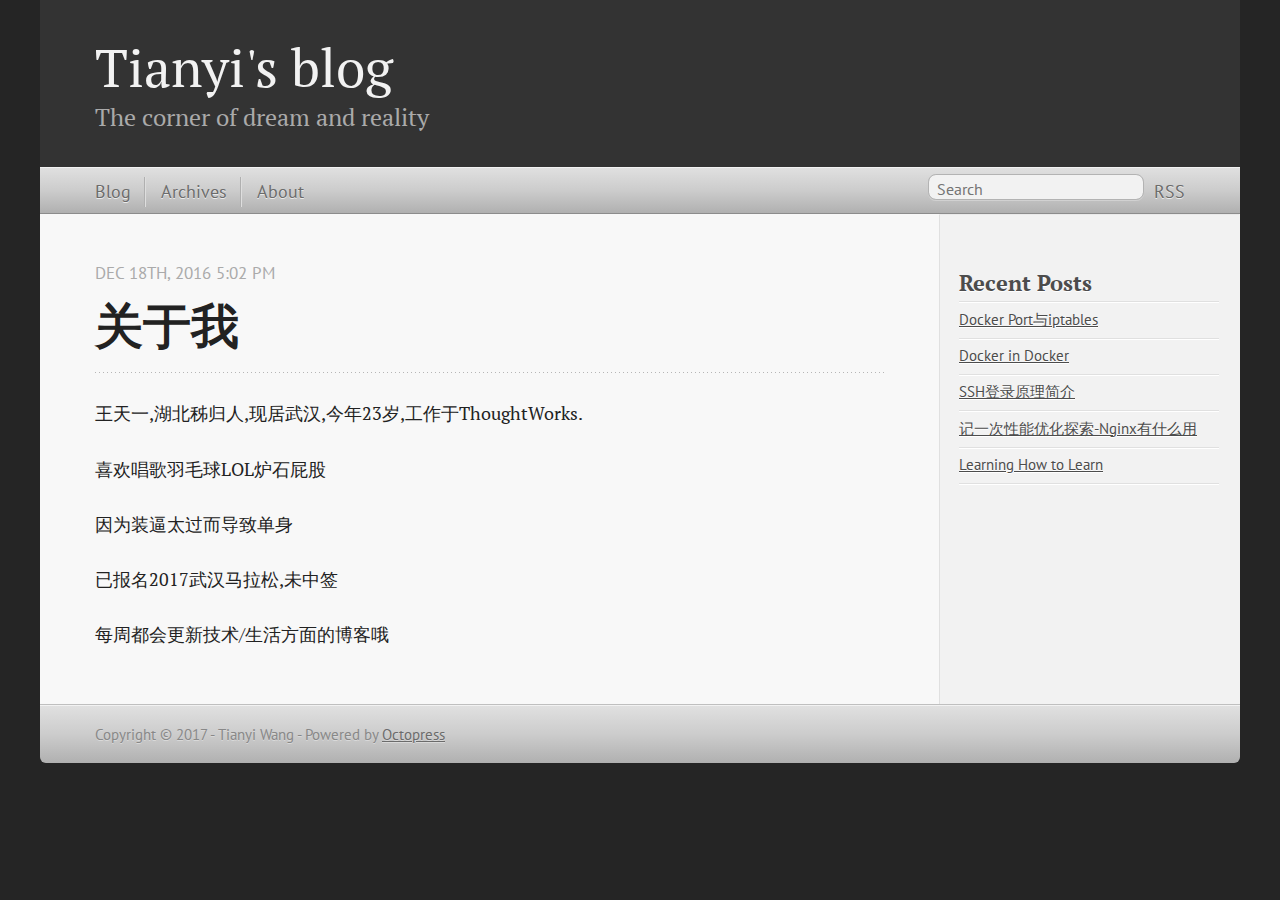
==== commit 0a5da099: "Site updated at 2017-02-12 04:01:02 UTC" ====
--- a/about/index.html
+++ b/about/index.html
@@ -100,6 +100,10 @@
   <ul id="recent_posts">
     
       <li class="post">
+        <a href="/blog/2017/02/04/docker-portyu-iptables/">Docker Port与iptables</a>
+      </li>
+    
+      <li class="post">
         <a href="/blog/2017/01/29/docker-in-docker/">Docker in Docker</a>
       </li>
     
@@ -113,10 +117,6 @@
     
       <li class="post">
         <a href="/blog/2016/12/31/learning-how-to-learn/">Learning How to Learn</a>
-      </li>
-    
-      <li class="post">
-        <a href="/blog/2016/12/25/ni-de-ming-zi-./">你的名字。</a>
       </li>
     
   </ul>
